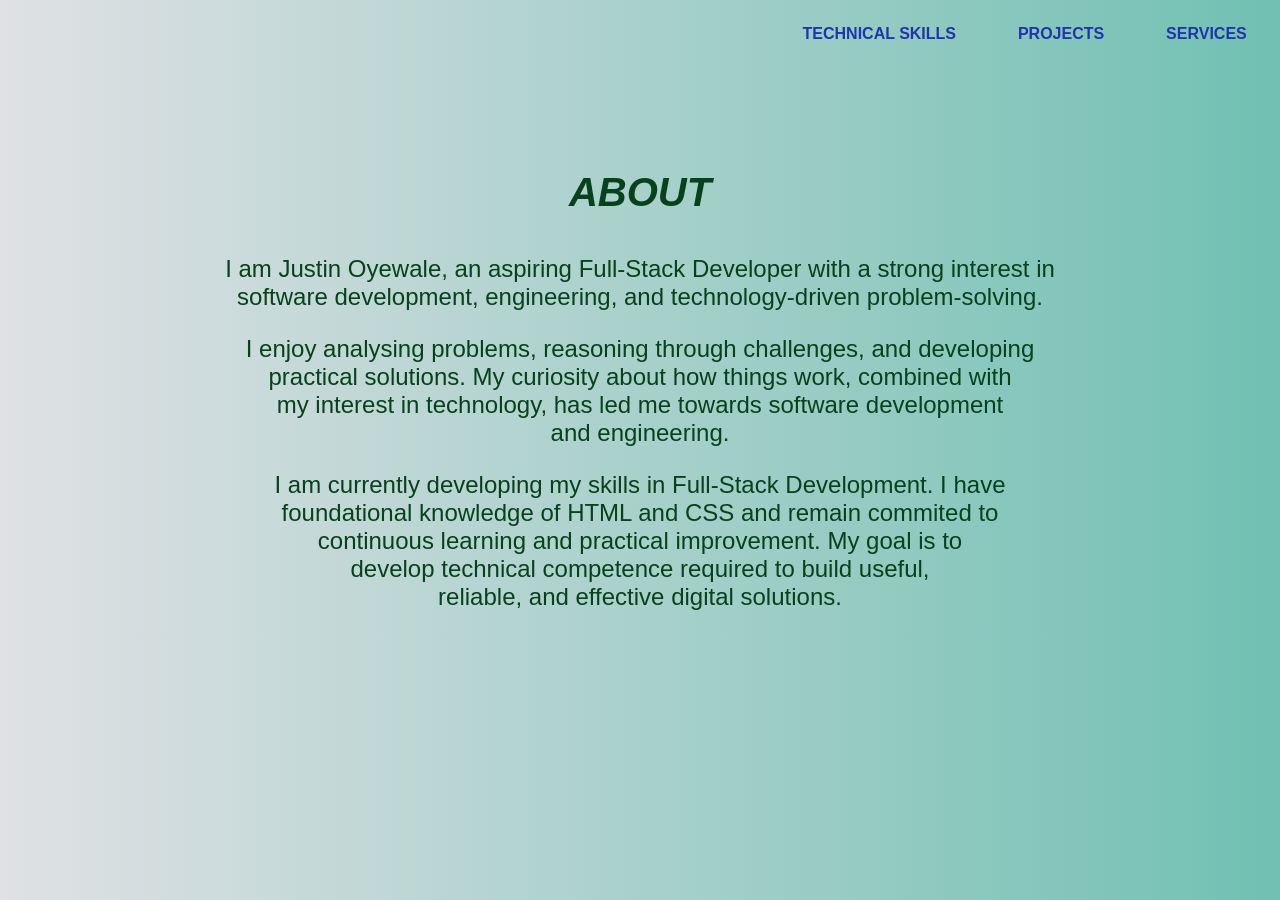
==== about.html @ 42465ea4 "Portfolio" ====
<!DOCTYPE html>
<html lang="en">
<head>
    <meta charset="UTF-8">
    <meta name="viewport" content="width=device-width, initial-scale=1.0">
    <title>Document</title>
    <link rel="stylesheet" href="style.css">
    <!-- <style>
        body {
    background: linear-gradient(90deg, #fff, rgb(0, 255, 234));
} -->
    </style>
</head>
<body>
    <nav class="second-page-top-right-bar">
        <div><a href="skills.html">TECHNICAL SKILLS</a></div>
        <div><a href="project.html">PROJECTS</a></div>
        <div><a href="sevices.html">SERVICES</a></div>
    </nav>
    <section class="Body-of-contents">
        <p class="Sub-head">ABOUT</p>
        <p class="first-paragraph">
            I am Justin Oyewale, an aspiring Full-Stack Developer with a strong interest in <br>software development,
            engineering, and technology-driven problem-solving. 
        </p>
        <p class="second-paragraph">
            I enjoy analysing problems, reasoning through challenges, and developing <br>practical solutions. My curiosity
            about how things work, combined with <br> my interest in technology, has led me towards software development
            <br>and engineering.
        </p>
        <p class="third-paragraph">
            I am currently developing my skills in Full-Stack Development. I have <br> foundational knowledge of HTML and CSS
            and remain commited to <br> continuous learning and practical improvement. My goal is to <br> develop technical
            competence required to build useful,<br> reliable, and effective digital solutions.         
        </p>
    </section>
  
</body>
</html>
---- style.css ----
/* front page */
 body {
     background: linear-gradient(90deg, blue, #fff, rgb(0, 255, 234));
 }

 .port-text {
     font-family: Arial, Helvetica, sans-serif;
     font-size: 8rem;
     background: linear-gradient(45deg, #2035ac, #30dbbf);
     background-clip: text;
     -webkit-background-clip: text;
     color: transparent;
     display: block;
     margin-top: 12%;
     margin-bottom: 1%;
 }

 .about {
     font-family: 'Trebuchet MS', 'Lucida Sans Unicode', 'Lucida Grande', 'Lucida Sans', Arial, sans-serif;
     font-size: 2.5rem;
     background: linear-gradient(45deg, rgb(192, 28, 28), rgb(156, 48, 160));
     background-clip: text;
     -webkit-background-clip: text;
     color: transparent;
     display: block;
     margin-top: 1%;
 }

 a.about:hover {
     background: linear-gradient(45deg, rgb(92, 42, 42), rgb(48, 65, 112));
     background-clip: text;
     -webkit-background-clip: text;
     color: transparent;
 }

 .myself {
     font-family: 'Gill Sans', 'Gill Sans MT', Calibri, 'Trebuchet MS', sans-serif;
     font-size: 1.5rem;
 }

 /* front page items */
 .front-view {
     display: block;
     text-align: center;
     justify-content: center;
 }

 /* Head of first page */

 /* Second page/about page */
 .second-page-top-right-bar {
    display: flex;
    flex-direction: row;
    gap: 5%;
    justify-content: right;
    text-align: flex-start;
    margin-top: 2%;
    padding-right: 2%;
     
}
.second-page-top-right-bar a  {
    text-decoration: none;
    color: #2035ac;
    font-weight: 600;
    font-family: 'Trebuchet MS', 'Lucida Sans Unicode', 'Lucida Grande', 'Lucida Sans', Arial, sans-serif;
}
 .Sub-head {
    font-size: 2.5rem;
    font-weight: 600;
    font-style: italic;
 }

 .Body-of-contents {
     display: block;
     font-family: 'Trebuchet MS', 'Lucida Sans Unicode', 'Lucida Grande', 'Lucida Sans', Arial, sans-serif;
     color: rgb(8, 66, 28);
     text-align: justify;
     justify-content: center;
     text-align: center;
     font-size: 1.5rem;
     margin-top: 10%;
 }

 body {
     background: linear-gradient(90deg, #e0e1e4, #71c0b3);
 }
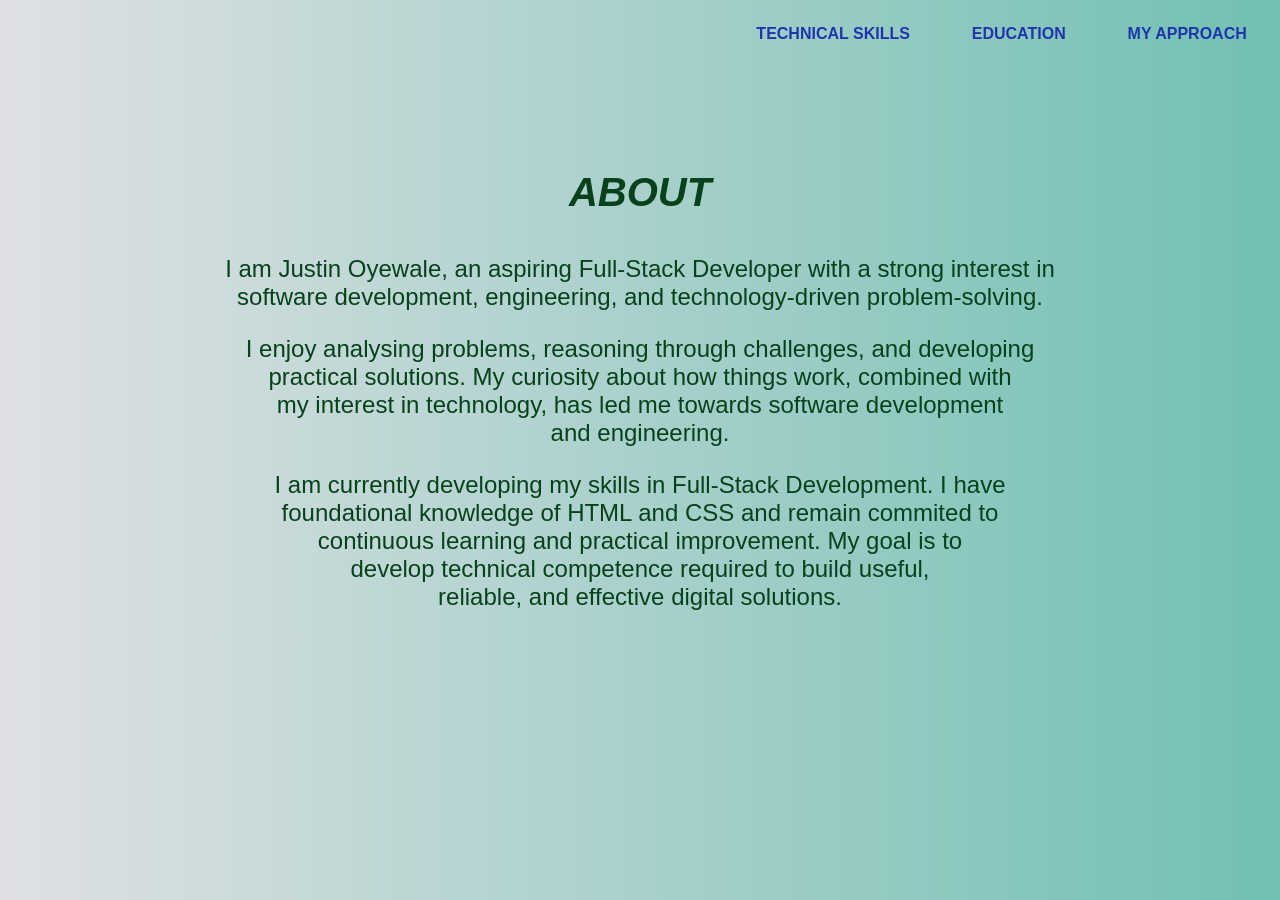
==== commit e185a96e: "Portfolio-update @ Thusday-night" ====
--- a/about.html
+++ b/about.html
@@ -1,5 +1,6 @@
 <!DOCTYPE html>
 <html lang="en">
+
 <head>
     <meta charset="UTF-8">
     <meta name="viewport" content="width=device-width, initial-scale=1.0">
@@ -11,29 +12,34 @@
 } -->
     </style>
 </head>
+
 <body>
     <nav class="second-page-top-right-bar">
         <div><a href="skills.html">TECHNICAL SKILLS</a></div>
-        <div><a href="project.html">PROJECTS</a></div>
-        <div><a href="sevices.html">SERVICES</a></div>
+        <div><a href="education.html">EDUCATION</a></div>
+        <div><a href="my-approach.html">MY APPROACH</a></div>
     </nav>
     <section class="Body-of-contents">
         <p class="Sub-head">ABOUT</p>
         <p class="first-paragraph">
             I am Justin Oyewale, an aspiring Full-Stack Developer with a strong interest in <br>software development,
-            engineering, and technology-driven problem-solving. 
+            engineering, and technology-driven problem-solving.
         </p>
         <p class="second-paragraph">
-            I enjoy analysing problems, reasoning through challenges, and developing <br>practical solutions. My curiosity
+            I enjoy analysing problems, reasoning through challenges, and developing <br>practical solutions. My
+            curiosity
             about how things work, combined with <br> my interest in technology, has led me towards software development
             <br>and engineering.
         </p>
         <p class="third-paragraph">
-            I am currently developing my skills in Full-Stack Development. I have <br> foundational knowledge of HTML and CSS
-            and remain commited to <br> continuous learning and practical improvement. My goal is to <br> develop technical
-            competence required to build useful,<br> reliable, and effective digital solutions.         
+            I am currently developing my skills in Full-Stack Development. I have <br> foundational knowledge of HTML
+            and CSS
+            and remain commited to <br> continuous learning and practical improvement. My goal is to <br> develop
+            technical
+            competence required to build useful,<br> reliable, and effective digital solutions.
         </p>
     </section>
-  
+
 </body>
+
 </html>
--- a/style.css
+++ b/style.css
@@ -26,6 +26,10 @@
      margin-top: 1%;
  }
 
+ a.about {
+     text-decoration: none;
+ }
+
  a.about:hover {
      background: linear-gradient(45deg, rgb(92, 42, 42), rgb(48, 65, 112));
      background-clip: text;
@@ -49,25 +53,33 @@
 
  /* Second page/about page */
  .second-page-top-right-bar {
-    display: flex;
-    flex-direction: row;
-    gap: 5%;
-    justify-content: right;
-    text-align: flex-start;
-    margin-top: 2%;
-    padding-right: 2%;
-     
-}
-.second-page-top-right-bar a  {
-    text-decoration: none;
-    color: #2035ac;
-    font-weight: 600;
-    font-family: 'Trebuchet MS', 'Lucida Sans Unicode', 'Lucida Grande', 'Lucida Sans', Arial, sans-serif;
-}
+     display: flex;
+     flex-direction: row;
+     gap: 5%;
+     justify-content: right;
+     text-align: flex-start;
+     margin-top: 2%;
+     padding-right: 2%;
+
+ }
+
+ .second-page-top-right-bar a {
+     text-decoration: none;
+     color: #2035ac;
+     font-weight: 600;
+     font-family: 'Trebuchet MS', 'Lucida Sans Unicode', 'Lucida Grande', 'Lucida Sans', Arial, sans-serif;
+ }
+
+ .second-page-top-right-bar a:hover {
+    box-shadow: 0 0 4px;
+    text-shadow: 0 1px #fff;
+    
+ }
+
  .Sub-head {
-    font-size: 2.5rem;
-    font-weight: 600;
-    font-style: italic;
+     font-size: 2.5rem;
+     font-weight: 600;
+     font-style: italic;
  }
 
  .Body-of-contents {
@@ -84,3 +96,25 @@
  body {
      background: linear-gradient(90deg, #e0e1e4, #71c0b3);
  }
+
+ /* Skills info page */
+ .skills-section {
+     display: flex;
+     flex-direction: row;
+     gap: 25%;
+     justify-content: center;
+     margin: 10%;
+     font-size: 1.5rem;
+     font-family: Arial, Helvetica, sans-serif;
+ }
+
+ .skills-info {
+     display: flex;
+     margin-top: 10%;
+     padding-top: 0;
+     font-family: 'Trebuchet MS', 'Lucida Sans Unicode', 'Lucida Grande', 'Lucida Sans', Arial, sans-serif;
+     font-size: 1.2rem;
+     justify-content: center;
+ }
+
+ .
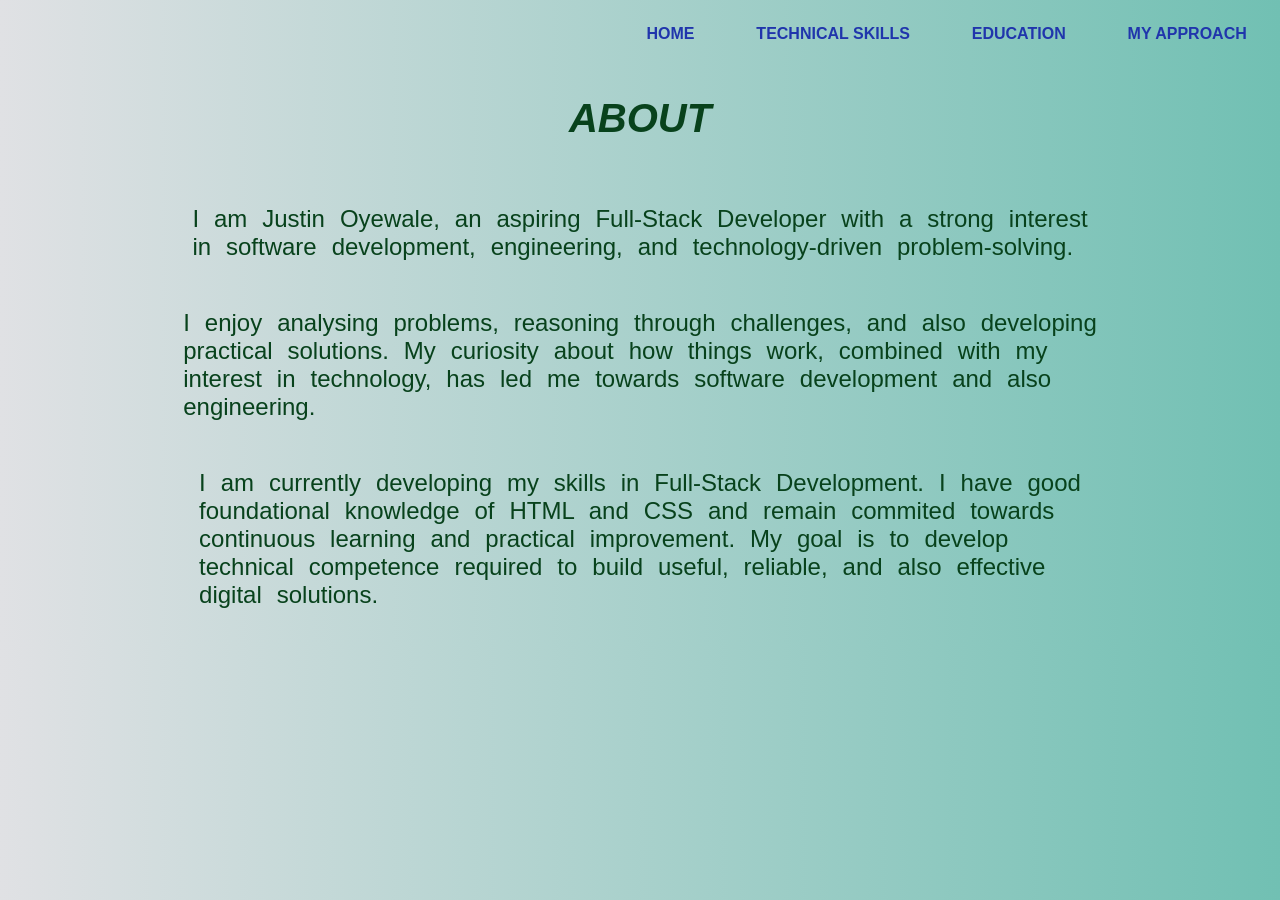
==== commit ac06895b: "updates on portfolio" ====
--- a/about.html
+++ b/about.html
@@ -15,6 +15,7 @@
 
 <body>
     <nav class="second-page-top-right-bar">
+        <div><a href="index.html">HOME</a></div>
         <div><a href="skills.html">TECHNICAL SKILLS</a></div>
         <div><a href="education.html">EDUCATION</a></div>
         <div><a href="my-approach.html">MY APPROACH</a></div>
@@ -22,21 +23,21 @@
     <section class="Body-of-contents">
         <p class="Sub-head">ABOUT</p>
         <p class="first-paragraph">
-            I am Justin Oyewale, an aspiring Full-Stack Developer with a strong interest in <br>software development,
+            I am Justin Oyewale, an aspiring Full-Stack Developer with a strong interest<br> in software development,
             engineering, and technology-driven problem-solving.
         </p>
         <p class="second-paragraph">
-            I enjoy analysing problems, reasoning through challenges, and developing <br>practical solutions. My
+            I enjoy analysing problems, reasoning through challenges, and also developing <br>practical solutions. My
             curiosity
-            about how things work, combined with <br> my interest in technology, has led me towards software development
-            <br>and engineering.
+            about how things work, combined with my<br>  interest in technology, has led me towards software development
+            and also<br> engineering.
         </p>
         <p class="third-paragraph">
-            I am currently developing my skills in Full-Stack Development. I have <br> foundational knowledge of HTML
+            I am currently developing my skills in Full-Stack Development. I have  good <br> foundational knowledge of HTML
             and CSS
-            and remain commited to <br> continuous learning and practical improvement. My goal is to <br> develop
+            and remain commited towards <br> continuous learning and practical improvement. My goal is to  develop <br>
             technical
-            competence required to build useful,<br> reliable, and effective digital solutions.
+            competence required to build useful, reliable, and also effective<br> digital solutions.
         </p>
     </section>
 
--- a/style.css
+++ b/style.css
@@ -10,9 +10,13 @@
      background-clip: text;
      -webkit-background-clip: text;
      color: transparent;
-     display: block;
+     display: flex;
+     flex-direction: column;
+     align-items: center;
      margin-top: 12%;
      margin-bottom: 1%;
+     justify-content: center;
+
  }
 
  .about {
@@ -22,8 +26,10 @@
      background-clip: text;
      -webkit-background-clip: text;
      color: transparent;
-     display: block;
      margin-top: 1%;
+     display: flex;
+     flex-direction: column;
+     align-items: center;
  }
 
  a.about {
@@ -44,8 +50,9 @@
 
  /* front page items */
  .front-view {
-     display: block;
-     text-align: center;
+     display: flex;
+     flex-direction: column;
+     align-items: center;
      justify-content: center;
  }
 
@@ -71,9 +78,8 @@
  }
 
  .second-page-top-right-bar a:hover {
-    box-shadow: 0 0 4px;
-    text-shadow: 0 1px #fff;
-    
+     box-shadow: 0 0 4px;
+     text-shadow: 0 1px #fff;
  }
 
  .Sub-head {
@@ -83,14 +89,15 @@
  }
 
  .Body-of-contents {
-     display: block;
-     font-family: 'Trebuchet MS', 'Lucida Sans Unicode', 'Lucida Grande', 'Lucida Sans', Arial, sans-serif;
-     color: rgb(8, 66, 28);
-     text-align: justify;
-     justify-content: center;
-     text-align: center;
-     font-size: 1.5rem;
-     margin-top: 10%;
+     display: flex;
+     flex-direction: column;
+     font-family: 'Trebuchet MS', 'Lucida Sans Unicode', 'Lucida Grande', 'Lucida Sans', Arial, sans-serif;
+     color: rgb(8, 66, 28);
+     justify-content: center;
+     font-size: 1.5rem;
+     margin-top: 1%;
+     align-items: center;
+     word-spacing: 0.5cap;
  }
 
  body {
@@ -99,22 +106,134 @@
 
  /* Skills info page */
  .skills-section {
+     color: rgb(8, 66, 28);
      display: flex;
      flex-direction: row;
      gap: 25%;
      justify-content: center;
-     margin: 10%;
+     margin-top: 10%;
+     margin-bottom: 1%;
      font-size: 1.5rem;
      font-family: Arial, Helvetica, sans-serif;
  }
 
  .skills-info {
-     display: flex;
-     margin-top: 10%;
+     color: rgb(8, 66, 28);
+     font-weight: 700;
+     display: flex;
+     margin-top: 10;
      padding-top: 0;
      font-family: 'Trebuchet MS', 'Lucida Sans Unicode', 'Lucida Grande', 'Lucida Sans', Arial, sans-serif;
      font-size: 1.2rem;
      justify-content: center;
  }
 
+ .top-right-skills-bar {
+     display: flex;
+     flex-direction: row;
+     gap: 5%;
+     justify-content: right;
+     padding-right: 2%;
+     margin-top: 2%;
+ }
+
+ .top-right-skills-bar a {
+     text-decoration: none;
+     color: #2035ac;
+     font-weight: 600;
+     font-family: 'Trebuchet MS', 'Lucida Sans Unicode', 'Lucida Grande', 'Lucida Sans', Arial, sans-serif;
+ }
+
+ .top-right-skills-bar a:hover {
+     box-shadow: 0 0 4px;
+     text-shadow: 0 1px #fff;
+ }
+
+ .skills-head {
+     margin-top: 3%;
+     justify-content: center;
+     text-align: center;
+     font-size: 2.5rem;
+     font-weight: 600;
+     font-family: 'Trebuchet MS', 'Lucida Sans Unicode', 'Lucida Grande', 'Lucida Sans', Arial, sans-serif;
+     font-style: italic;
+     color: rgb(8, 66, 28);
+ }
+
+ .skills {
+     list-style: none;
+     font-family: 'Franklin Gothic Medium', 'Arial Narrow', Arial, sans-serif;
+     font-style: italic;
+     font-size: 1.5rem;
+ }
+
+ .Strengths {
+     list-style: none;
+     font-family: 'Franklin Gothic Medium', 'Arial Narrow', Arial, sans-serif;
+     font-style: italic;
+     font-size: 1.5rem;
+ }
+
+ /* Services-Page */
+ body {
+     background: linear-gradient(90deg, #e0e1e4, #71c0b3);
+ }
+
+ .service-page-top-right-bar {
+     display: flex;
+     flex-direction: row;
+     gap: 5%;
+     margin-top: 2%;
+     padding-right: 2%;
+     justify-content: right;
+ }
+
+ .service-page-top-right-bar a {
+     font-family: 'Trebuchet MS', 'Lucida Sans Unicode', 'Lucida Grande', 'Lucida Sans', Arial, sans-serif;
+     font-weight: 600;
+     color: #2035ac;
+     text-decoration: none;
+ }
+
+ .service-page-top-right-bar a:hover {
+     box-shadow: 0 0 4px;
+     text-shadow: 0 1px #fff;
+ }
+
+ .services-area {
+     margin-top: 3%;
+     justify-content: center;
+     text-align: center;
+     font-size: 2.5rem;
+     font-weight: 600;
+     font-family: 'Trebuchet MS', 'Lucida Sans Unicode', 'Lucida Grande', 'Lucida Sans', Arial, sans-serif;
+     font-style: italic;
+     color: rgb(8, 66, 28);
+ }
+
+ .services-objectives {
+     display: block;
+     font-family: 'Trebuchet MS', 'Lucida Sans Unicode', 'Lucida Grande', 'Lucida Sans', Arial, sans-serif;
+     color: rgb(8, 66, 28);
+     justify-content: center;
+     font-size: 1.5rem;
+     margin-top: 5%;
+ }
+
+ .services-info {
+     display: flex;
+     flex-direction: column;
+     justify-content: center;
+     list-style: none;
+ }
+
+ .services-paragraph {
+     display: flex;
+     justify-content: center;
+     margin-top: 5%;
+     color: rgb(8, 66, 28);
+     font-weight: 700;
+     font-family: 'Trebuchet MS', 'Lucida Sans Unicode', 'Lucida Grande', 'Lucida Sans', Arial, sans-serif;
+     font-size: 1.2rem;
+ }
  .
